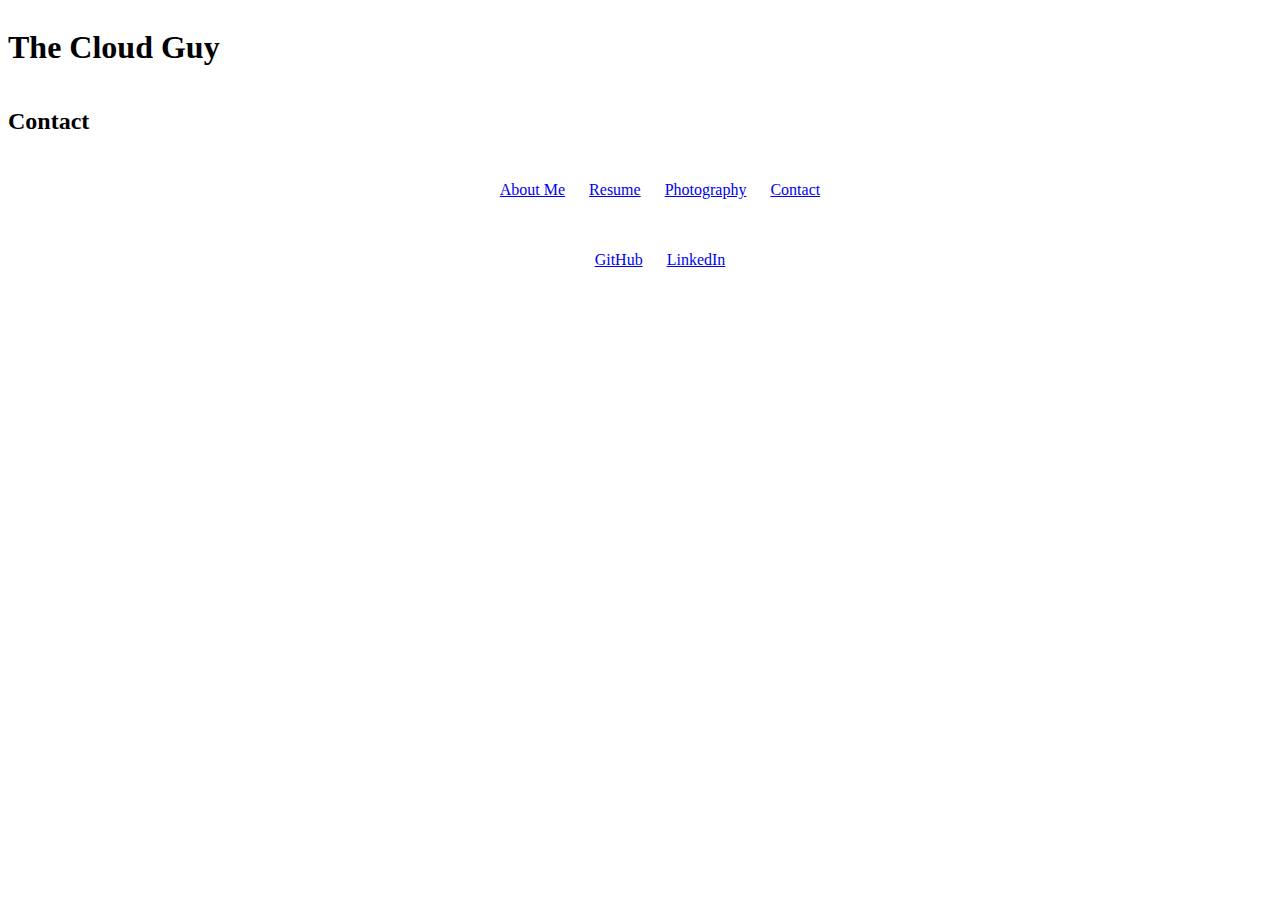
==== contact.html @ 4673a2c7 "Inital Commit" ====
<!DOCTYPE html>
<html>
    <head>
        <title>The Cloud Guy</title>
        <link rel="stylesheet" href="./resources/css/styles.css" type="text/css" />
    </head>

    <body>
        <header>
            <h1>The Cloud Guy</h1>
            <h2>Contact</h2>
            <nav>
                <ol>
                    <li><a href="./index.html">About Me</a></li>
                    <li><a href="./resume.html">Resume</a></li>
                    <li><a href="./photography.html">Photography</a></li>
                    <li><a href="./contact.html">Contact</a></li>
                </ol>
            </nav>
        </header>
        <nav>
    
        </nav>
        <section class="section1">

        </section>
        <footer>
            <ol>
                <li><a href="https://github.com/TheCloudGuyOrg/www.cloudguy.org" target="_blank">GitHub</a></li>
                <li><a href="https://www.linkedin.com/in/derek-ryan-cox/" target="_blank">LinkedIn</a></li>
            </ol>
        </footer>
    </body>
</html>
---- resources/css/styles.css ----
header {
    display: flex;
    flex-direction: column;
    align-items: left;
  }
  
nav {
    display: flex;
    justify-content: space-around;
    margin: 0 10%;

  }
  
nav li {
    display: inline-block;
    padding: 10px 10px;
    align-items: right;
  }

footer {
    display: flex;
    justify-content: space-around;
    margin: 0 10%;

  }
  
footer li {
    display: inline-block;
    padding: 10px 10px;
    align-items: right;
  }
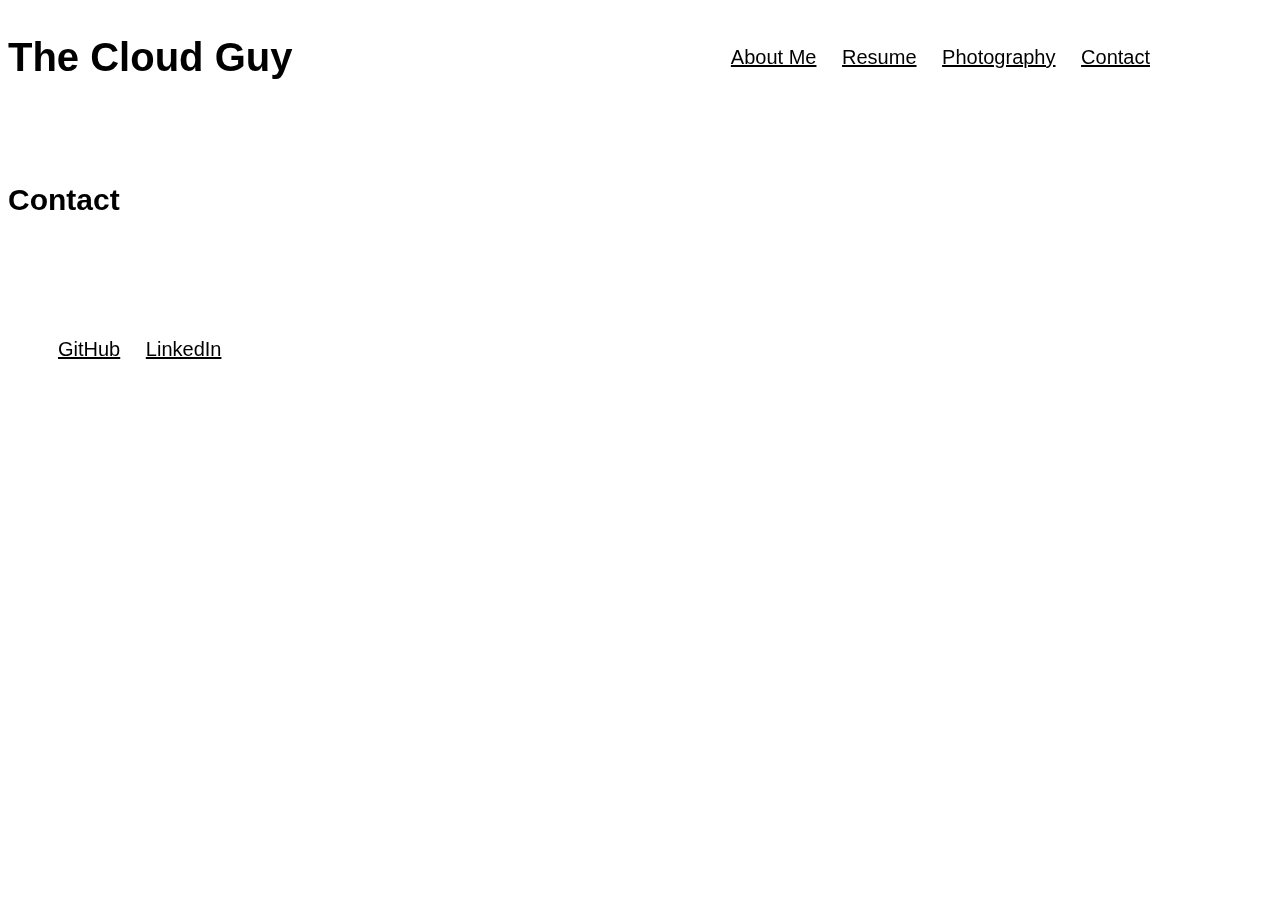
==== commit 22f18d94: "Setting Up Header" ====
--- a/contact.html
+++ b/contact.html
@@ -8,7 +8,6 @@
     <body>
         <header>
             <h1>The Cloud Guy</h1>
-            <h2>Contact</h2>
             <nav>
                 <ol>
                     <li><a href="./index.html">About Me</a></li>
@@ -18,17 +17,20 @@
                 </ol>
             </nav>
         </header>
-        <nav>
-    
-        </nav>
-        <section class="section1">
 
-        </section>
+        <main>
+            <div>
+                <h2>Contact</h2>
+            </div>
+        </main>
+
         <footer>
-            <ol>
-                <li><a href="https://github.com/TheCloudGuyOrg/www.cloudguy.org" target="_blank">GitHub</a></li>
-                <li><a href="https://www.linkedin.com/in/derek-ryan-cox/" target="_blank">LinkedIn</a></li>
-            </ol>
+            <div>
+                <ol>
+                    <li><a href="https://github.com/TheCloudGuyOrg/www.cloudguy.org" target="_blank">GitHub</a></li>
+                    <li><a href="https://www.linkedin.com/in/derek-ryan-cox/" target="_blank">LinkedIn</a></li>
+                </ol>
+            </div>
         </footer>
     </body>
 </html>--- a/resources/css/styles.css
+++ b/resources/css/styles.css
@@ -1,31 +1,57 @@
+body {
+  font-size: 20px;
+}
+
+html {
+  font-family: Helvetica;
+  text-align: center;
+}
+
 header {
-    display: flex;
-    flex-direction: column;
-    align-items: left;
-  }
+  position: fixed;
+  width: 100%;
+  display:flex;
+  min-height: 69px;
+  justify-content: space-between;
+  align-items: center;
+}
+
+a {
+  color: black;
+}
   
 nav {
-    display: flex;
-    justify-content: space-around;
-    margin: 0 10%;
-
-  }
+  display: flex;
+  justify-content: space-around;
+  margin: 0 10%;
+}
   
 nav li {
-    display: inline-block;
-    padding: 10px 10px;
-    align-items: right;
-  }
+  display: inline-block;
+  padding: 10px 10px;
+  align-items: right;
+  color: black;
+}
+
+main {
+  position: fixed;
+  width: 100%;
+  display: flex;
+  padding-top: 150px;
+}
 
 footer {
-    display: flex;
-    justify-content: space-around;
-    margin: 0 10%;
+  position: fixed;
+  width: 100%;
+  display: flex;
+  padding-top: 300px;
+}
 
-  }
-  
 footer li {
-    display: inline-block;
-    padding: 10px 10px;
-    align-items: right;
-  }+  display: inline-block;
+  padding: 10px 10px;
+  align-items: left;
+  color: black;
+}
+
+
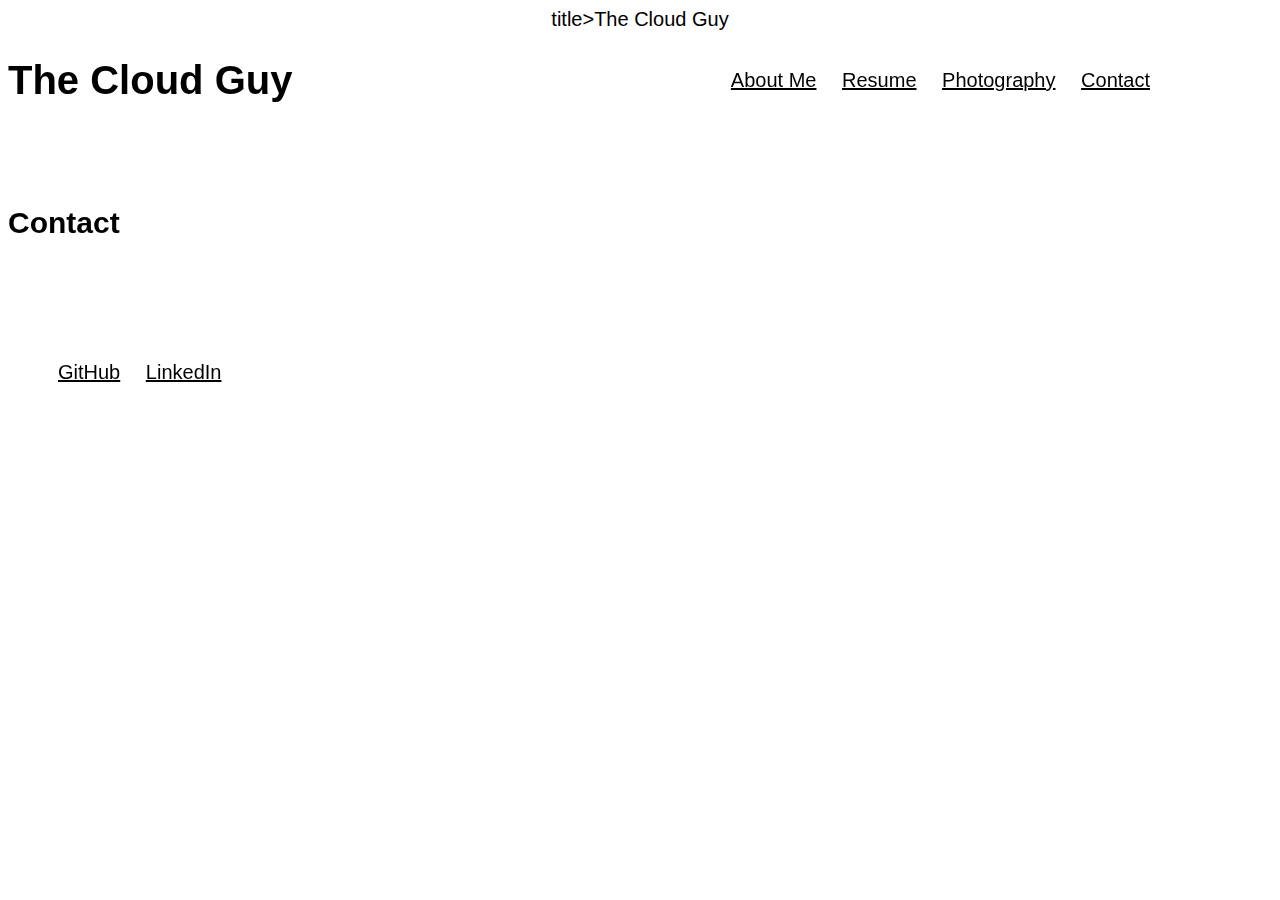
==== commit a7024734: "Adding FavIcon" ====
--- a/contact.html
+++ b/contact.html
@@ -2,6 +2,8 @@
 <html>
     <head>
         <title>The Cloud Guy</title>
+        title>The Cloud Guy</title>
+        <link rel="icon" href="./resources/images/favicon.png" sizes="16x16" type="image/png" />
         <link rel="stylesheet" href="./resources/css/styles.css" type="text/css" />
     </head>
 
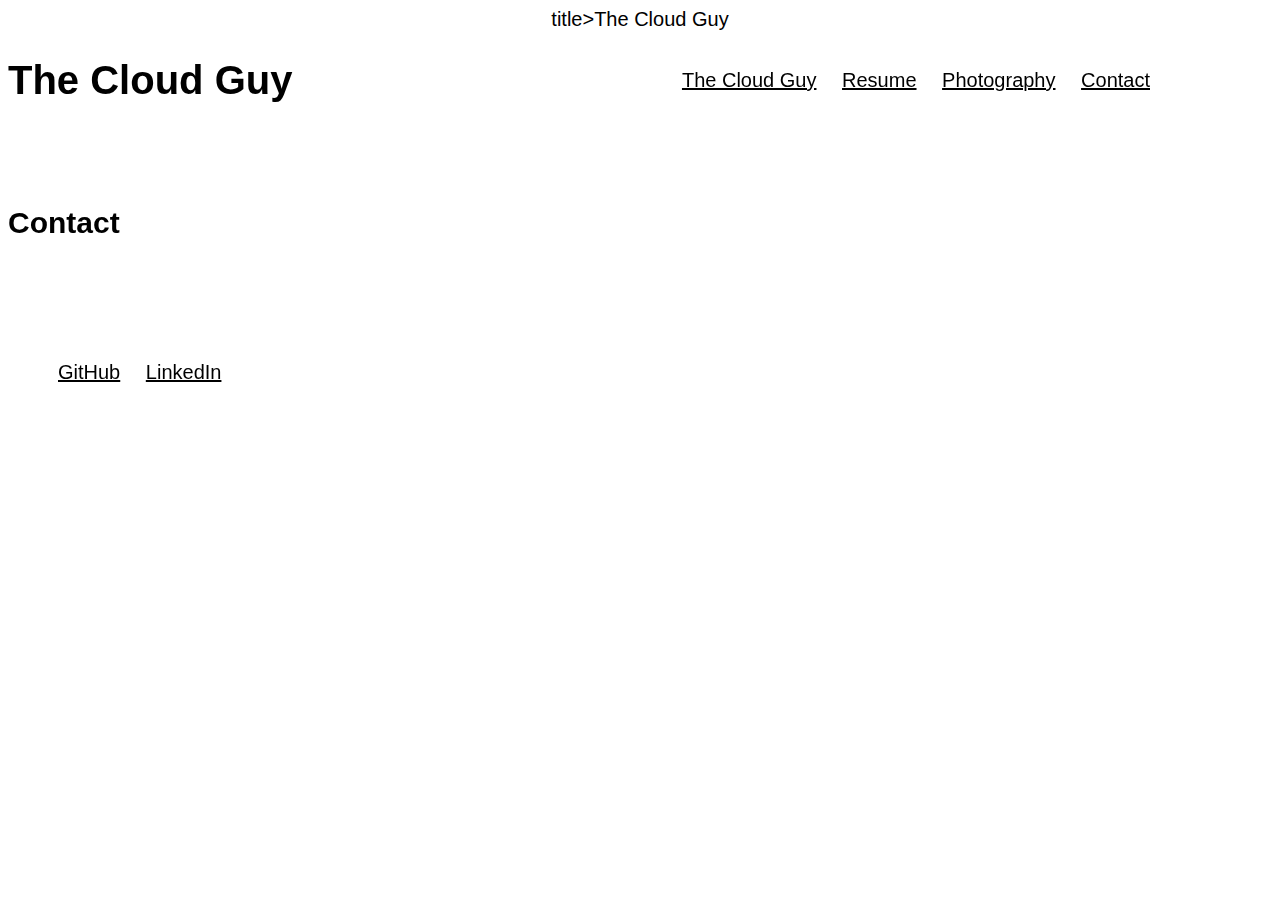
==== commit 99f26521: "Updating Index to The CloudGuy" ====
--- a/contact.html
+++ b/contact.html
@@ -12,7 +12,7 @@
             <h1>The Cloud Guy</h1>
             <nav>
                 <ol>
-                    <li><a href="./index.html">About Me</a></li>
+                    <li><a href="./index.html">The Cloud Guy</a></li>
                     <li><a href="./resume.html">Resume</a></li>
                     <li><a href="./photography.html">Photography</a></li>
                     <li><a href="./contact.html">Contact</a></li>
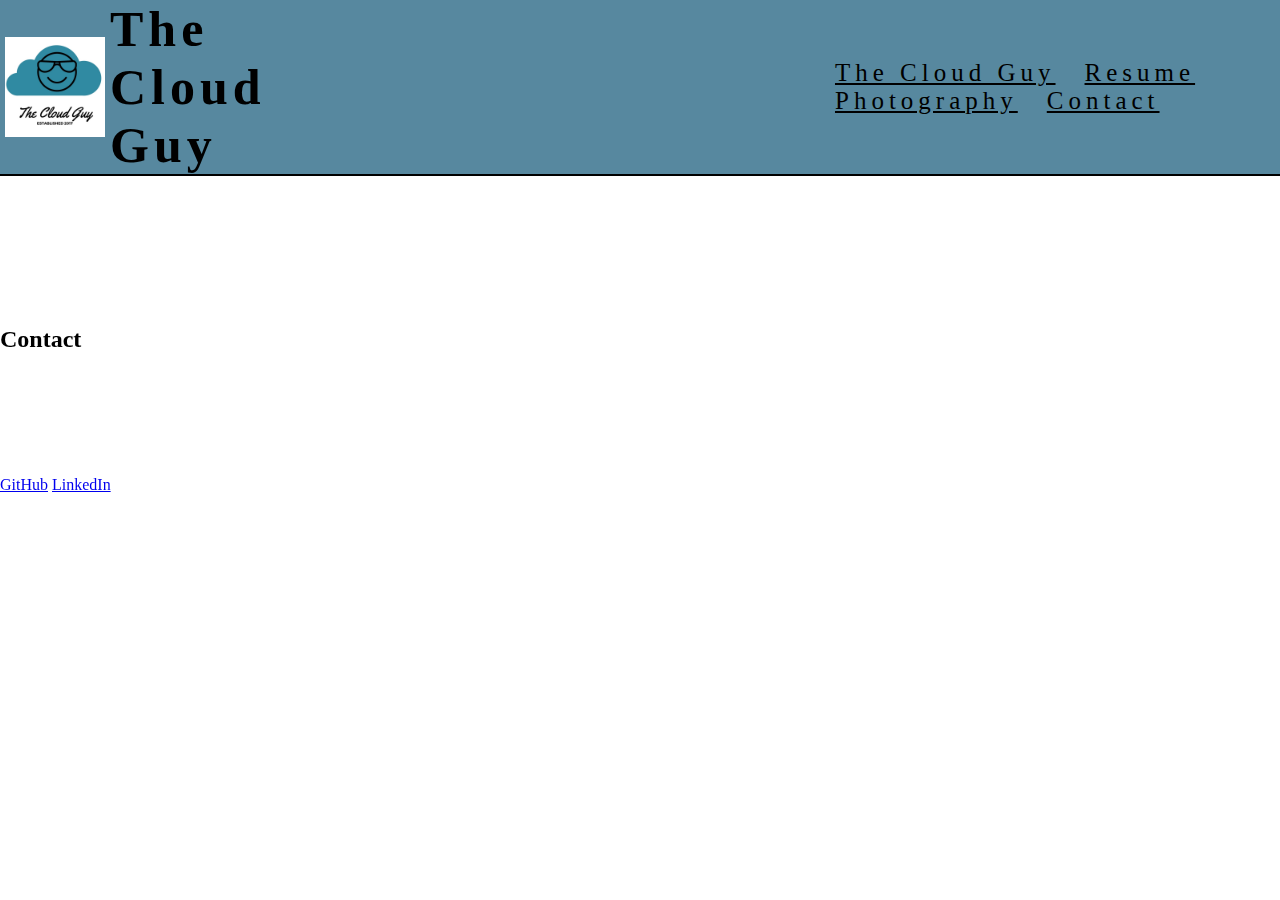
==== commit d3a7ddfa: "Setting up Header" ====
--- a/contact.html
+++ b/contact.html
@@ -2,13 +2,13 @@
 <html>
     <head>
         <title>The Cloud Guy</title>
-        title>The Cloud Guy</title>
         <link rel="icon" href="./resources/images/favicon.png" sizes="16x16" type="image/png" />
         <link rel="stylesheet" href="./resources/css/styles.css" type="text/css" />
     </head>
 
     <body>
         <header>
+            <img src="./resources/images/TheCloudGuyLogo.jpg" alt="The Cloud Guy Logo">
             <h1>The Cloud Guy</h1>
             <nav>
                 <ol>
--- a/resources/css/styles.css
+++ b/resources/css/styles.css
@@ -1,37 +1,53 @@
-body {
-  font-size: 20px;
-}
-
-html {
-  font-family: Helvetica;
-  text-align: center;
+*{
+  box-sizing: border-box;
+  margin: 0;
+  padding: 0;
 }
 
 header {
-  position: fixed;
   width: 100%;
+  border-bottom: 2px solid black;
   display:flex;
-  min-height: 69px;
   justify-content: space-between;
   align-items: center;
+  background-color: rgb(87, 136, 159);
 }
 
-a {
+header img {
+  height: 100px;
+  width:100px;
+  margin: 5px;
+}
+
+header h1 {
+  margin-right:500px;
+  font-family: 'Brush Script MT';
+  font-size: 50px;
+  letter-spacing: 5px;
   color: black;
 }
-  
+ 
 nav {
-  display: flex;
-  justify-content: space-around;
-  margin: 0 10%;
+  margin-right: 25px;
 }
   
 nav li {
-  display: inline-block;
-  padding: 10px 10px;
-  align-items: right;
+  display: inline-flex;
+  margin-right: 25px;
+}
+
+nav a {
+  font-family: 'Brush Script MT';
+  font-size: 25px;
+  letter-spacing: 5px;
   color: black;
 }
+
+
+
+
+
+
 
 main {
   position: fixed;
@@ -49,7 +65,6 @@
 
 footer li {
   display: inline-block;
-  padding: 10px 10px;
   align-items: left;
   color: black;
 }
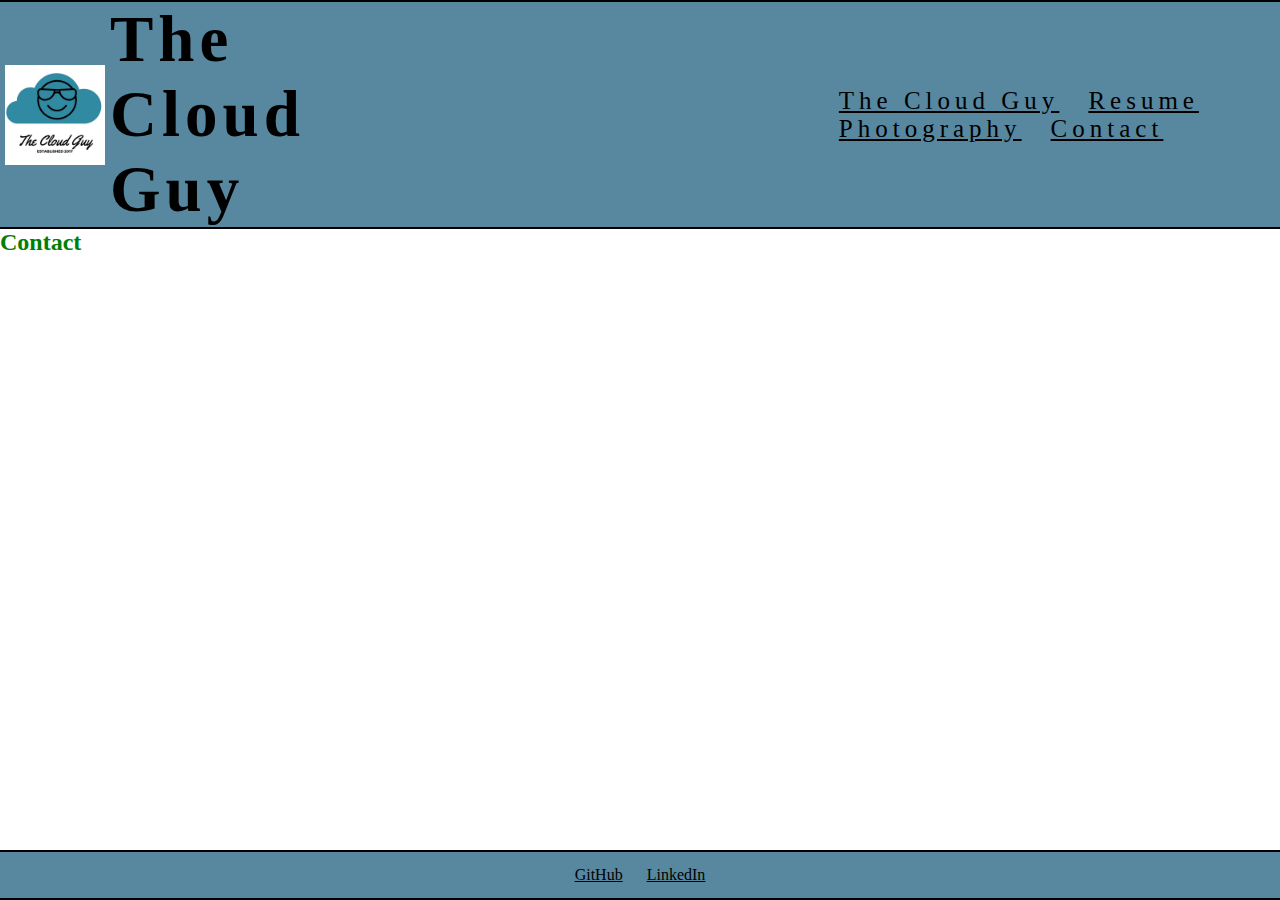
==== commit 9f6cd7c7: "Adding additional CSS Files" ====
--- a/contact.html
+++ b/contact.html
@@ -4,6 +4,7 @@
         <title>The Cloud Guy</title>
         <link rel="icon" href="./resources/images/favicon.png" sizes="16x16" type="image/png" />
         <link rel="stylesheet" href="./resources/css/styles.css" type="text/css" />
+        <link rel="stylesheet" href="./resources/css/contact.css" type="text/css" />
     </head>
 
     <body>
--- a/resources/css/styles.css
+++ b/resources/css/styles.css
@@ -6,6 +6,7 @@
 
 header {
   width: 100%;
+  border-top: 2px solid black;
   border-bottom: 2px solid black;
   display:flex;
   justify-content: space-between;
@@ -20,9 +21,9 @@
 }
 
 header h1 {
-  margin-right:500px;
+  margin-right:450px;
   font-family: 'Brush Script MT';
-  font-size: 50px;
+  font-size: 65px;
   letter-spacing: 5px;
   color: black;
 }
@@ -40,33 +41,46 @@
   font-family: 'Brush Script MT';
   font-size: 25px;
   letter-spacing: 5px;
+}
+
+nav a:link,
+nav a:visited {
   color: black;
 }
 
-
-
-
-
-
-
-main {
-  position: fixed;
-  width: 100%;
-  display: flex;
-  padding-top: 150px;
-}
+nav a:hover {
+  color: white;
+} 
 
 footer {
-  position: fixed;
+  height: 50px;
   width: 100%;
-  display: flex;
-  padding-top: 300px;
+  border-top: 2px solid black;
+  border-bottom: 2px solid black;
+  position: absolute;
+  bottom: 0;
+  display:flex;
+  justify-content: center;
+  align-items: center;
+  background-color: rgb(87, 136, 159);
 }
 
 footer li {
   display: inline-block;
-  align-items: left;
+  padding: 10px;
   color: black;
 }
 
+footer a {
+  font-family: 'Trebuchet MS';
+}
 
+footer a:link,
+footer a:visited {
+  color: black;
+}
+
+footer a:hover {
+  color: white;
+} 
+
--- a/resources/css/contact.css
+++ b/resources/css/contact.css
@@ -0,0 +1,3 @@
+h2 {
+    color: green;
+}